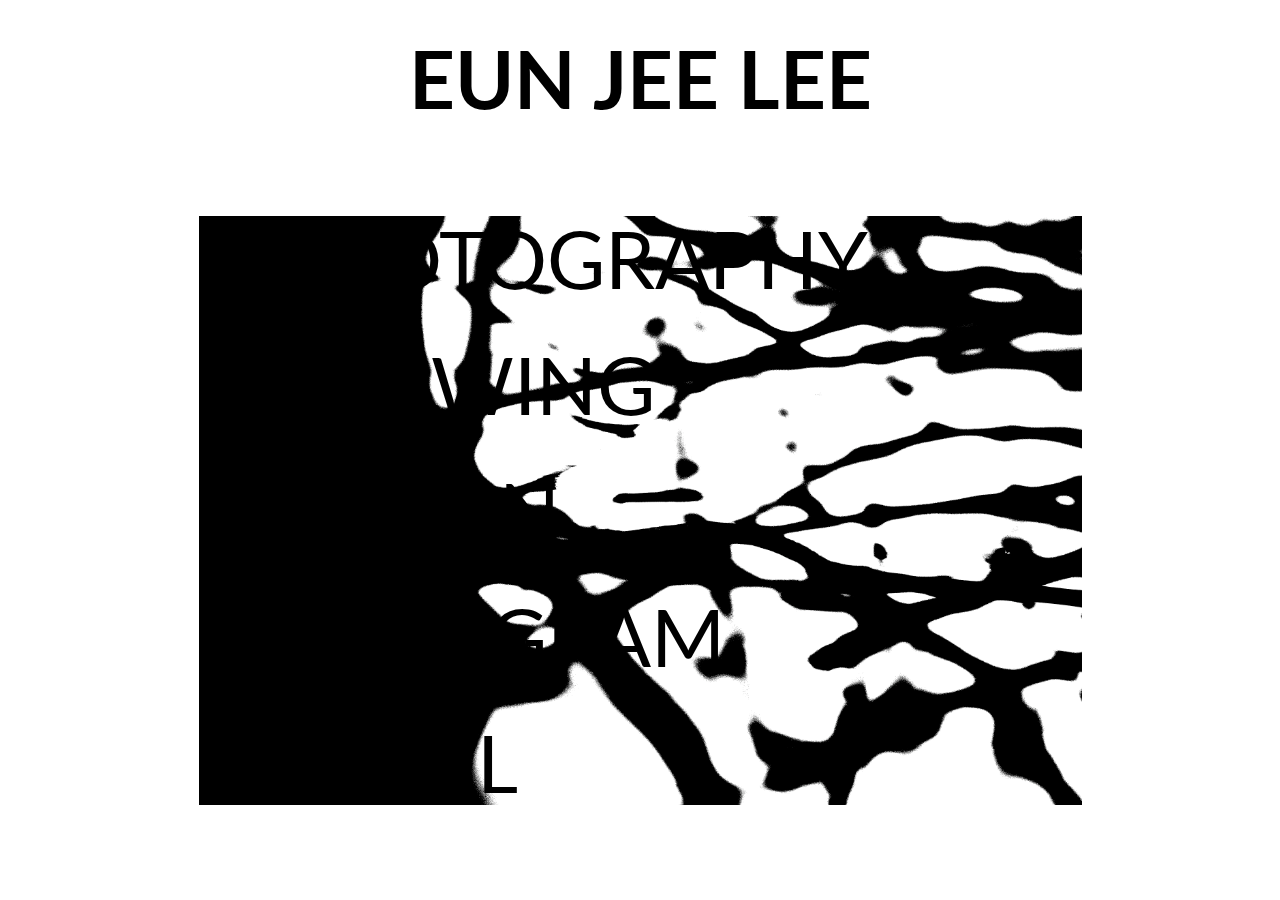
==== index.html @ 613a13ef "upload html" ====
<!DOCTYPE html>
<html lang="en">

<head>
    <meta charset="UTF-8">
    <title>Document</title>
    <link rel="stylesheet" href="css/style.css">
    <link href="https://fonts.googleapis.com/css?family=Cormorant+Garamond|Julius+Sans+One&display=swap" rel="stylesheet">
    <link href="https://fonts.googleapis.com/css?family=Lato:700&display=swap" rel="stylesheet">
</head>

<body>

    <h1>EUN JEE LEE</h1>
    <p> <br> </p>
    <div class="first">
        <ul>

            <li><a href="Photography.html">PHOTOGRAPHY </a></li>

        </ul>
        <ul>
            <li><a href="Drawing.html">DRAWING</a></li>

        </ul>
        <ul>
            <li><a href="Design.html">DESIGN</a></li>

        </ul>

        <ul>
            <li><a href="https://instagram.com/eeeeunjee?igshid=1djphoeli9mzz">INSTAGRAM</a></li>
            <li><a href="mailto:leeeunjeed@gmail.com">GMAIL</a></li>
        </ul>
</div>
        <div class="background">
            <p>
                LEE EUNJEE
            </p>
        </div>


  

</body></html>
---- css/style.css ----
* {
    margin: 0 auto;
    padding: 0 auto;
}

body {
    font-family: 'Cormorant Garamond', serif;
width: 883px;
    

}

.first {
    background-image:url(../photography/_MG_7563.jpg);
    background-repeat: no-repeat;
    background-size:contain;
    background-position: right;
    font-size: 80px;
    color: black;
    font-family: 'Lato', sans-serif;
}

p {
    font-size: 20px;
    font-family: 'Cormorant Garamond', serif;
    text-align: center;
    margin: 10px;


}

h1 {
    z-index: 2;
    font-size: 80px;
    font-family: 'Lato', sans-serif;
    margin: 30px;
}

ul {
    z-index: 2;
    font-family: 'Julius Sans One', sans-serif;
    font-size: 20px;
    /*    text-decoration: none;*/

}

li {
    font-size: 80px;
    z-index: 2;
    margin: 30px;
    font-family: 'Lato', sans-serif;

    list-style: none;


}

img,
iframe {
    display: inline-block;
    width: 450px;
}

/* 감싸는 div */
.wrap {
    position: relative;
    width: 500px;
/*    margin: 0 auto;*/
}
/* 확대될 타겟이미지*/
.target {
    display: block;
}
/* 돋보기 */
.magnifier {
    width: 150px;
    height: 150px;
    position: absolute;
    border-radius: 100%;
    box-shadow: 0 0 0 3px rgba(255, 255, 255, 0.85), 0 0 3px 3px rgba(0, 0, 0, 0.25);
    display: none;
}

h1{
  text-align: center;
}


.background {
    z-index: 3;
    position: fixed;
    /*    display: flex;*/
    bottom: 0;
    left: 0;
    right: 0;
    height: 40px;
    /*background-image: url(../photography/000014.jpg);*/
    font-size: 10px;
    text-align: center;
    color: white;


    font-family: 'Cormorant Garamond', serif;


}

.tree {
    margin: 10px;
}

.background > p {
    margin: 0px;
}

a {
    text-decoration: none;
    color: black;
    bottom: 0;
    width: 300px;
}

a:hover {
    color: white;

/*    text-decoration: line-through;*/


}
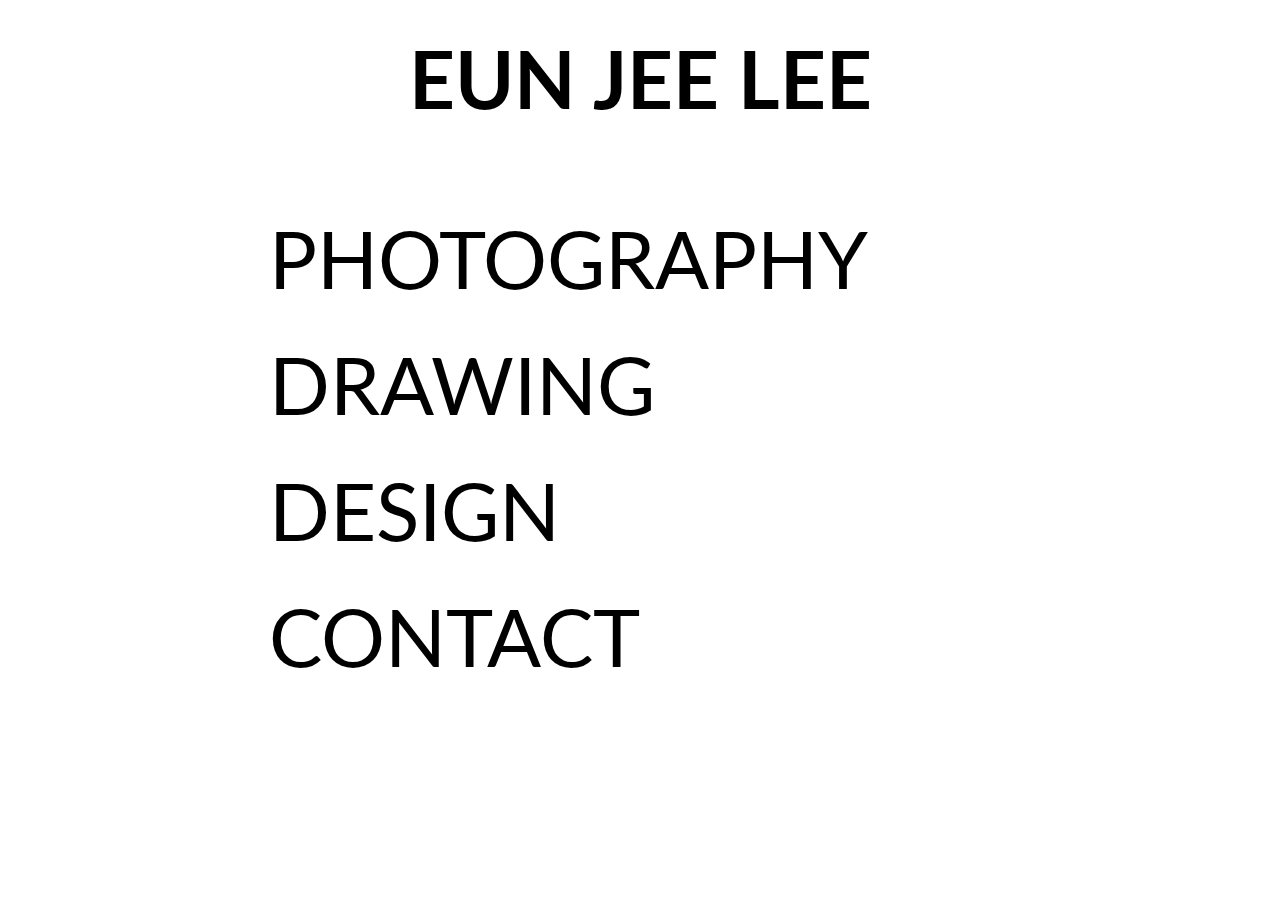
==== commit 736bf538: "l" ====
--- a/index.html
+++ b/index.html
@@ -16,30 +16,30 @@
     <div class="first">
         <ul>
 
-            <li><a href="Photography.html">PHOTOGRAPHY </a></li>
+            <li><a href="1.html">PHOTOGRAPHY </a></li>
 
         </ul>
         <ul>
-            <li><a href="Drawing.html">DRAWING</a></li>
+            <li><a href="2.html">DRAWING</a></li>
 
         </ul>
         <ul>
-            <li><a href="Design.html">DESIGN</a></li>
+            <li><a href="3.html">DESIGN</a></li>
 
         </ul>
 
         <ul>
-            <li><a href="https://instagram.com/eeeeunjee?igshid=1djphoeli9mzz">INSTAGRAM</a></li>
-            <li><a href="mailto:leeeunjeed@gmail.com">GMAIL</a></li>
+<!--            <li><a href="https://instagram.com/eeeeunjee?igshid=1djphoeli9mzz">SNS</a></li>-->
+            <li><a href="mailto:leeeunjeed@gmail.com">CONTACT</a></li>
         </ul>
-</div>
-        <div class="background">
-            <p>
-                LEE EUNJEE
-            </p>
-        </div>
+    </div>
+    <div class="background">
+        <p>
+            LEE EUNJEE
+        </p>
+    </div>
 
 
-  
+
 
 </body></html>
--- a/css/style.css
+++ b/css/style.css
@@ -11,13 +11,21 @@
 }
 
 .first {
-    background-image:url(../photography/_MG_7563.jpg);
-    background-repeat: no-repeat;
-    background-size:contain;
+
     background-position: right;
     font-size: 80px;
     color: black;
     font-family: 'Lato', sans-serif;
+    animation: ani 3s ease-in infinite;
+}
+@keyframes ani{
+    0%{
+    }
+    95%{
+          background-image:url(../photography/first_background.jpg);
+    background-repeat: no-repeat;
+    background-size:auto;
+    }
 }
 
 p {
@@ -30,12 +38,22 @@
 }
 
 h1 {
+    position: relative;
     z-index: 2;
-    font-size: 80px;
+                font-size: 80px;
     font-family: 'Lato', sans-serif;
     margin: 30px;
+    animation: hani 0.8s ease-in;
 }
+@keyframes hani{
+    0%{
+        font-size: 30px;
+    }
+    100%{
+            font-size: 80px;
 
+    }
+}
 ul {
     z-index: 2;
     font-family: 'Julius Sans One', sans-serif;
@@ -54,24 +72,32 @@
 
 
 }
+ol{
+    text-align: left;
+}
 
 img,
 iframe {
-    display: inline-block;
+    display:block;
     width: 450px;
 }
 
 /* 감싸는 div */
+/*
 .wrap {
     position: relative;
     width: 500px;
+*/
 /*    margin: 0 auto;*/
+/*
 }
-/* 확대될 타겟이미지*/
+ 확대될 타겟이미지
 .target {
     display: block;
 }
+*/
 /* 돋보기 */
+/*
 .magnifier {
     width: 150px;
     height: 150px;
@@ -80,6 +106,7 @@
     box-shadow: 0 0 0 3px rgba(255, 255, 255, 0.85), 0 0 3px 3px rgba(0, 0, 0, 0.25);
     display: none;
 }
+*/
 
 h1{
   text-align: center;
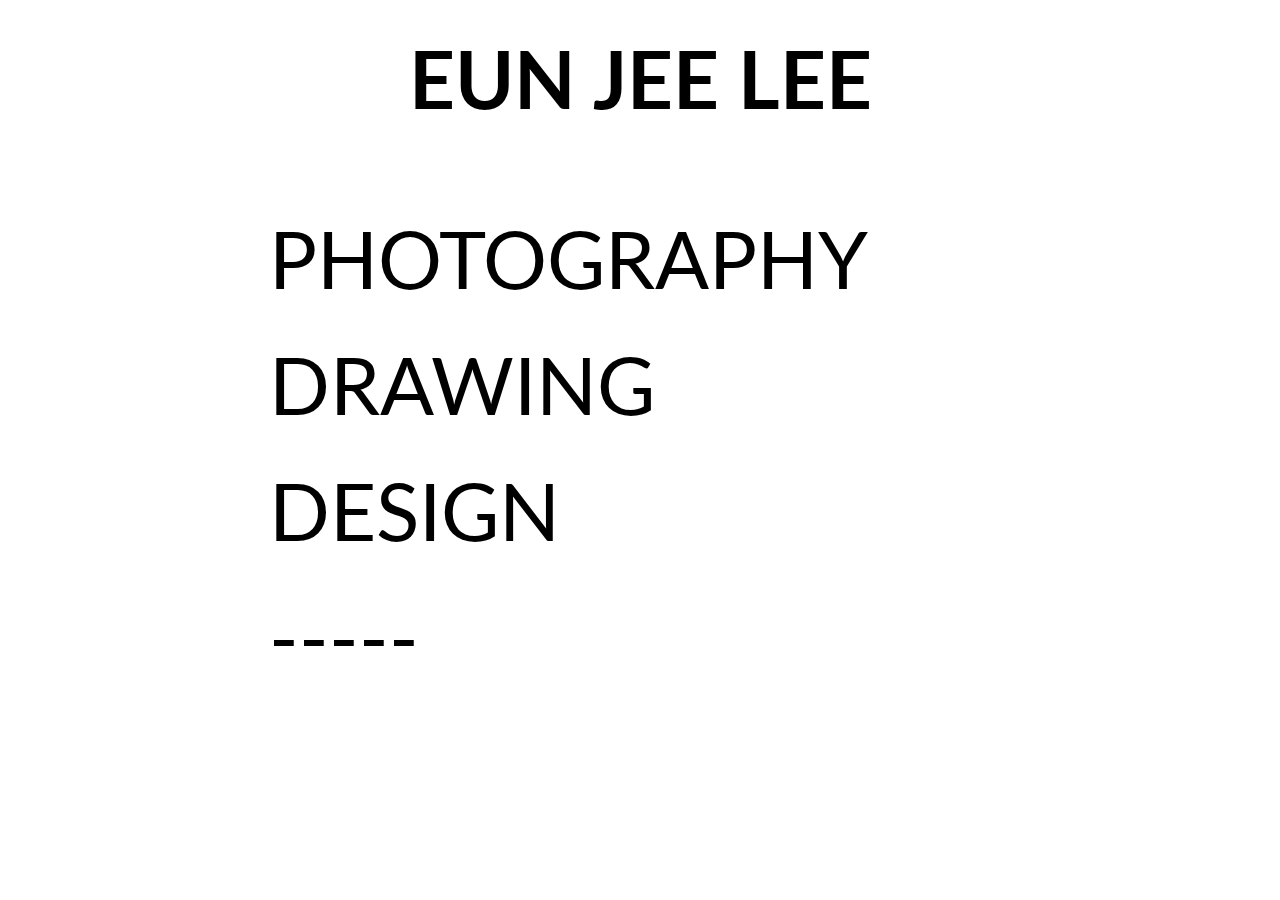
==== commit db7c5df4: "new design" ====
--- a/index.html
+++ b/index.html
@@ -30,7 +30,7 @@
 
         <ul>
 <!--            <li><a href="https://instagram.com/eeeeunjee?igshid=1djphoeli9mzz">SNS</a></li>-->
-            <li><a href="mailto:leeeunjeed@gmail.com">CONTACT</a></li>
+            <li><a href="mailto:leeeunjeed@gmail.com">-----</a></li>
         </ul>
     </div>
     <div class="background">
